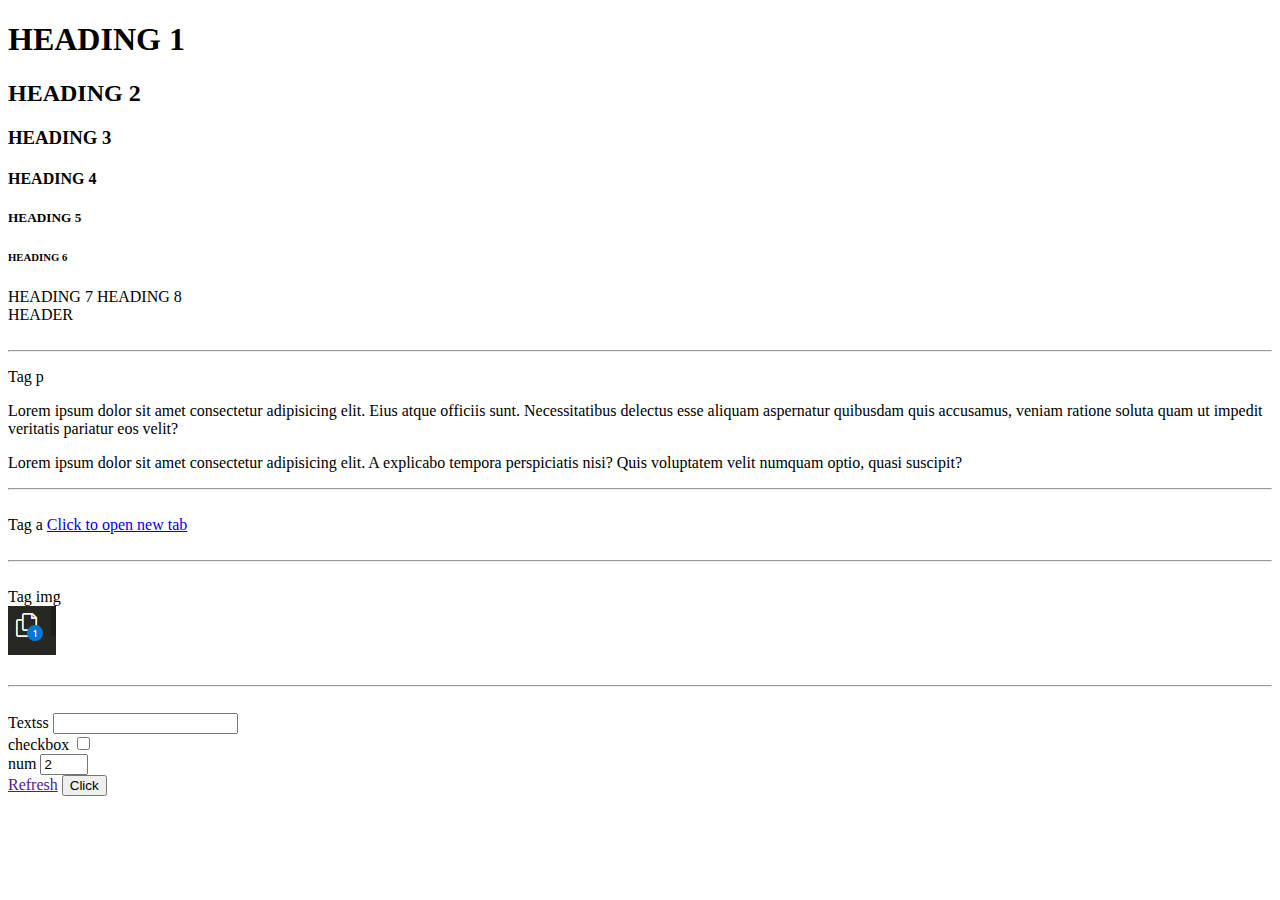
==== basic-html/index.html @ abe3a675 "update" ====
<!DOCTYPE html>
<html lang="en">
<head>
  <meta charset="UTF-8">
  <meta http-equiv="X-UA-Compatible" content="IE=edge">
  <meta name="viewport" content="width=device-width, initial-scale=1.0">
  <title>Document</title>
</head>
<body>
  
  <h1>HEADING 1</h1>
  <h2>HEADING 2</h2>
  <h3>HEADING 3</h3>
  <h4>HEADING 4</h4>
  <h5>HEADING 5</h5>
  <h6>HEADING 6</h6>

  <h7>HEADING 7</h7>
  <h8>HEADING 8</h8>

  <header>HEADER</header>

  <br>
  <hr>
  <p>Tag p</p>
  <p>Lorem ipsum dolor sit amet consectetur adipisicing elit. Eius atque officiis sunt. Necessitatibus delectus esse aliquam aspernatur quibusdam quis accusamus, veniam ratione soluta quam ut impedit veritatis pariatur eos velit?</p>
  <p>Lorem ipsum dolor sit amet consectetur adipisicing elit. A explicabo tempora perspiciatis nisi? Quis voluptatem velit numquam optio, quasi suscipit?</p>
  <hr>
  <br>
  Tag a
  <a href="https://www.moveforwardparty.org/" target="_blank">Click to open new tab</a>
  <br>
  <br>
  <hr>
  <br>


  Tag img <br>
  <img src="img1.PNG" alt="">

  <br>
  <br>
  <hr>
  <br>

  <label for="text-id">Textss</label>
  <input type="text" id="text-id">
  <br>
  <label for="checkbox-1">checkbox</label>
  <input type="checkbox" id="checkbox-1">
  <br>
  <label for="num-1">num</label>
  <input type="number" id="num-1" max="5" min="0" value="2"> 
  <br>

  <a href="">Refresh</a>


  <button onclick="
  function test1() {
    x = document.getElementById('text-id').value
    console.log('x :>> ', x);
    alert(x)
  }
  test1()
  ">Click</button>
</body>
</html>
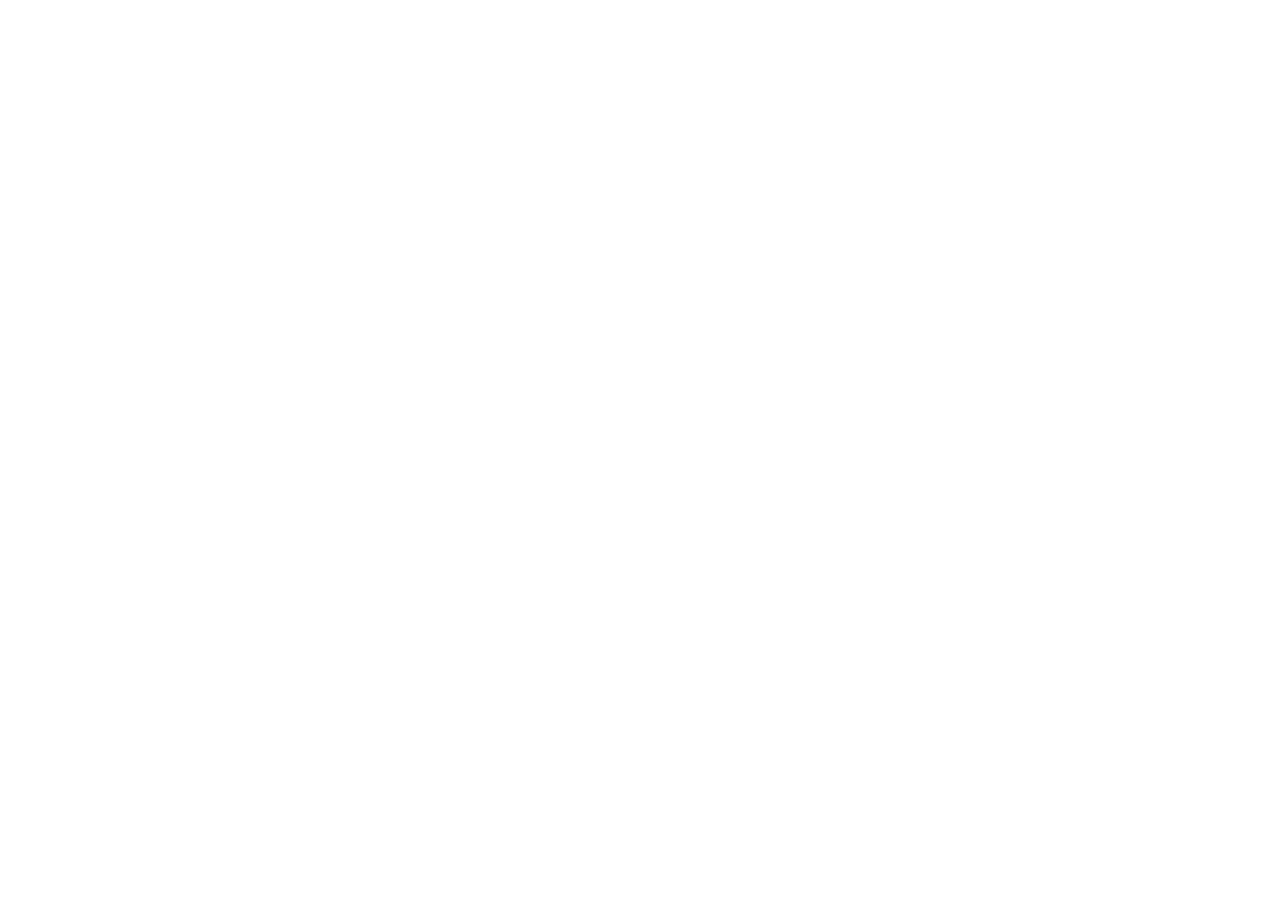
==== commit a1a51833: "html-main: initial" ====
--- a/basic-html/index.html
+++ b/basic-html/index.html
@@ -4,65 +4,9 @@
   <meta charset="UTF-8">
   <meta http-equiv="X-UA-Compatible" content="IE=edge">
   <meta name="viewport" content="width=device-width, initial-scale=1.0">
-  <title>Document</title>
+  <title>Fluke</title>
 </head>
 <body>
   
-  <h1>HEADING 1</h1>
-  <h2>HEADING 2</h2>
-  <h3>HEADING 3</h3>
-  <h4>HEADING 4</h4>
-  <h5>HEADING 5</h5>
-  <h6>HEADING 6</h6>
-
-  <h7>HEADING 7</h7>
-  <h8>HEADING 8</h8>
-
-  <header>HEADER</header>
-
-  <br>
-  <hr>
-  <p>Tag p</p>
-  <p>Lorem ipsum dolor sit amet consectetur adipisicing elit. Eius atque officiis sunt. Necessitatibus delectus esse aliquam aspernatur quibusdam quis accusamus, veniam ratione soluta quam ut impedit veritatis pariatur eos velit?</p>
-  <p>Lorem ipsum dolor sit amet consectetur adipisicing elit. A explicabo tempora perspiciatis nisi? Quis voluptatem velit numquam optio, quasi suscipit?</p>
-  <hr>
-  <br>
-  Tag a
-  <a href="https://www.moveforwardparty.org/" target="_blank">Click to open new tab</a>
-  <br>
-  <br>
-  <hr>
-  <br>
-
-
-  Tag img <br>
-  <img src="img1.PNG" alt="">
-
-  <br>
-  <br>
-  <hr>
-  <br>
-
-  <label for="text-id">Textss</label>
-  <input type="text" id="text-id">
-  <br>
-  <label for="checkbox-1">checkbox</label>
-  <input type="checkbox" id="checkbox-1">
-  <br>
-  <label for="num-1">num</label>
-  <input type="number" id="num-1" max="5" min="0" value="2"> 
-  <br>
-
-  <a href="">Refresh</a>
-
-
-  <button onclick="
-  function test1() {
-    x = document.getElementById('text-id').value
-    console.log('x :>> ', x);
-    alert(x)
-  }
-  test1()
-  ">Click</button>
 </body>
 </html>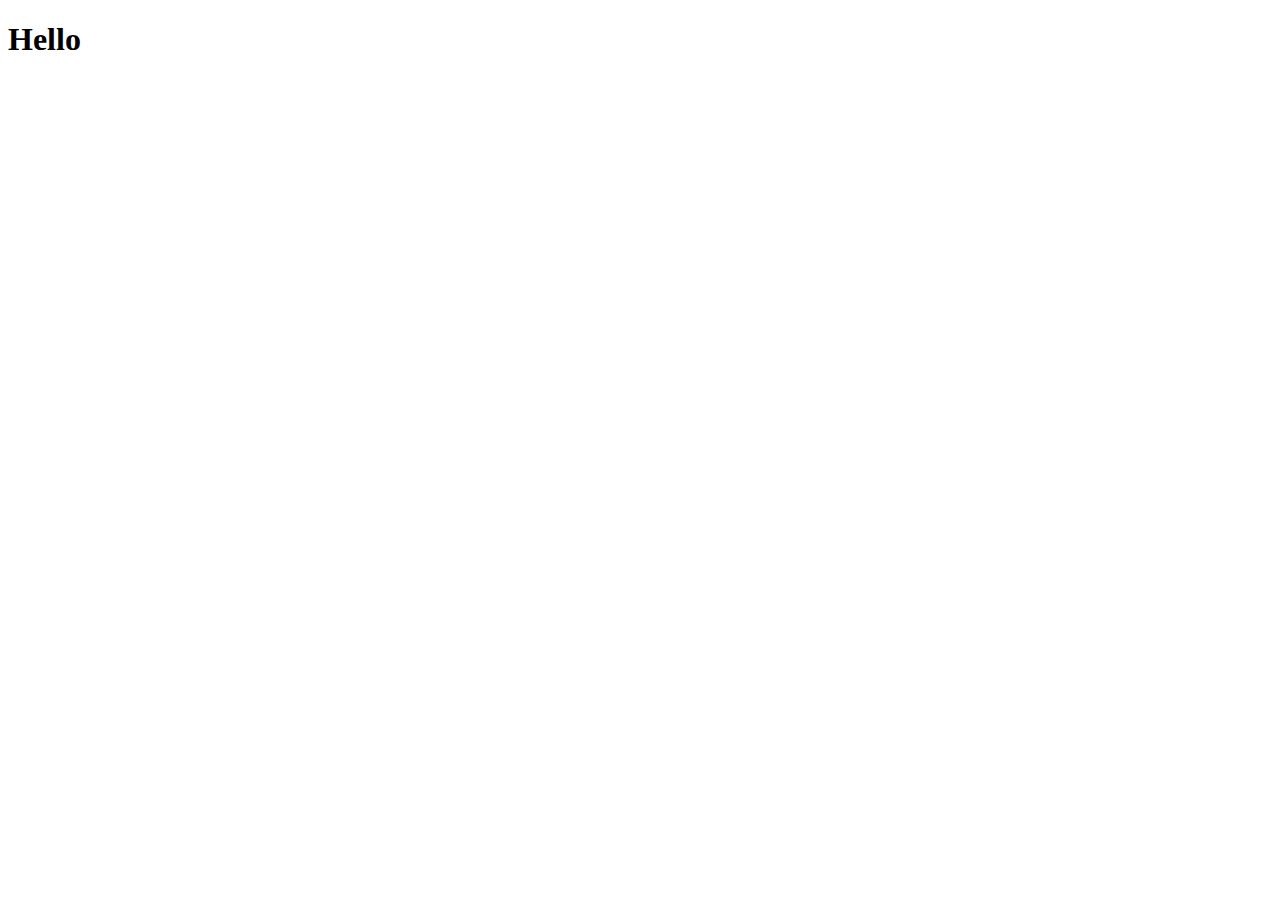
==== commit bd594249: "html-main: done" ====
--- a/basic-html/index.html
+++ b/basic-html/index.html
@@ -7,6 +7,8 @@
   <title>Fluke</title>
 </head>
 <body>
-  
+  <h1>
+    Hello
+  </h1>
 </body>
 </html>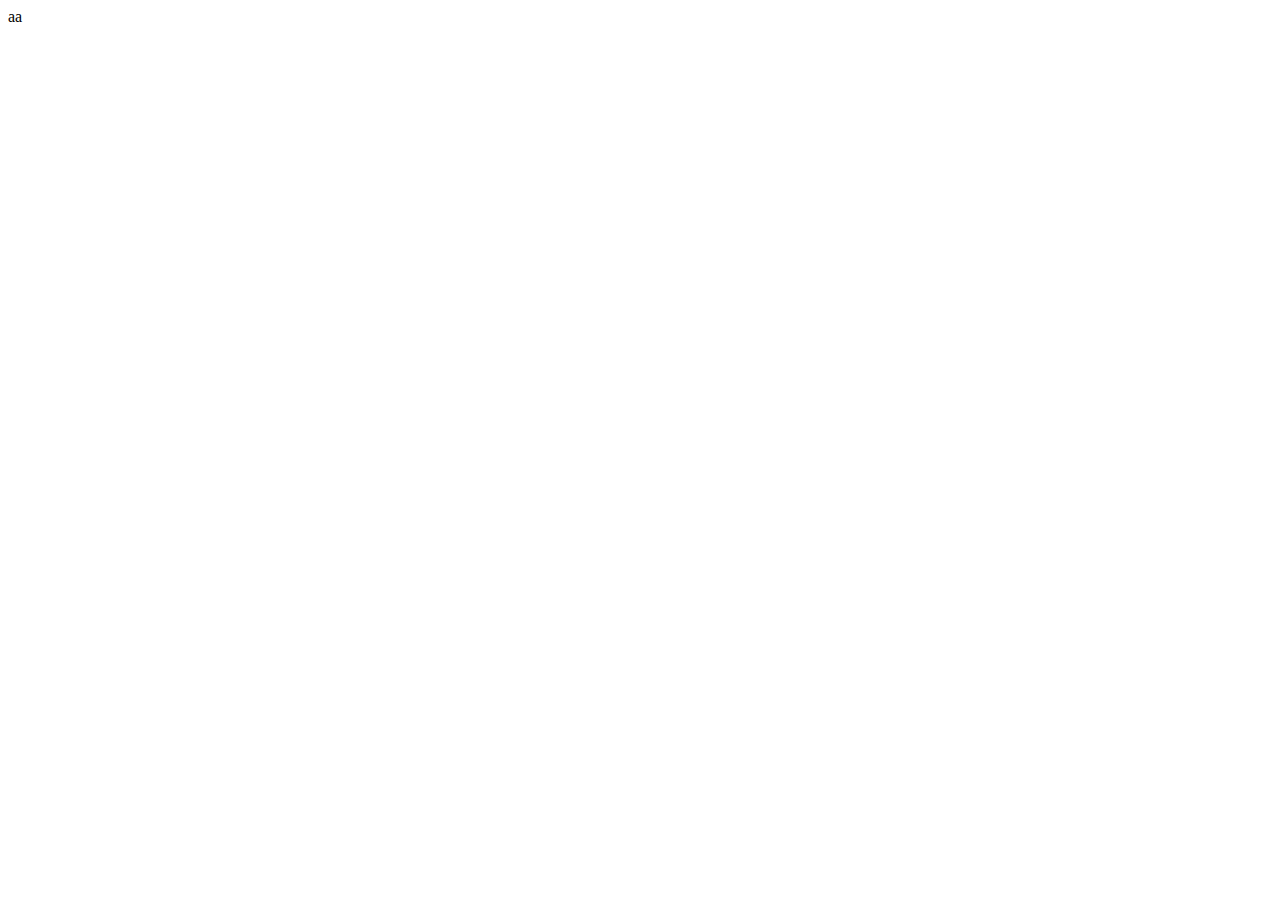
==== commit 41b11290: "html-main: done" ====
--- a/basic-html/index.html
+++ b/basic-html/index.html
@@ -4,11 +4,9 @@
   <meta charset="UTF-8">
   <meta http-equiv="X-UA-Compatible" content="IE=edge">
   <meta name="viewport" content="width=device-width, initial-scale=1.0">
-  <title>Fluke</title>
+  <title>Document</title>
 </head>
 <body>
-  <h1>
-    Hello
-  </h1>
+  aa
 </body>
-</html>+</html>
